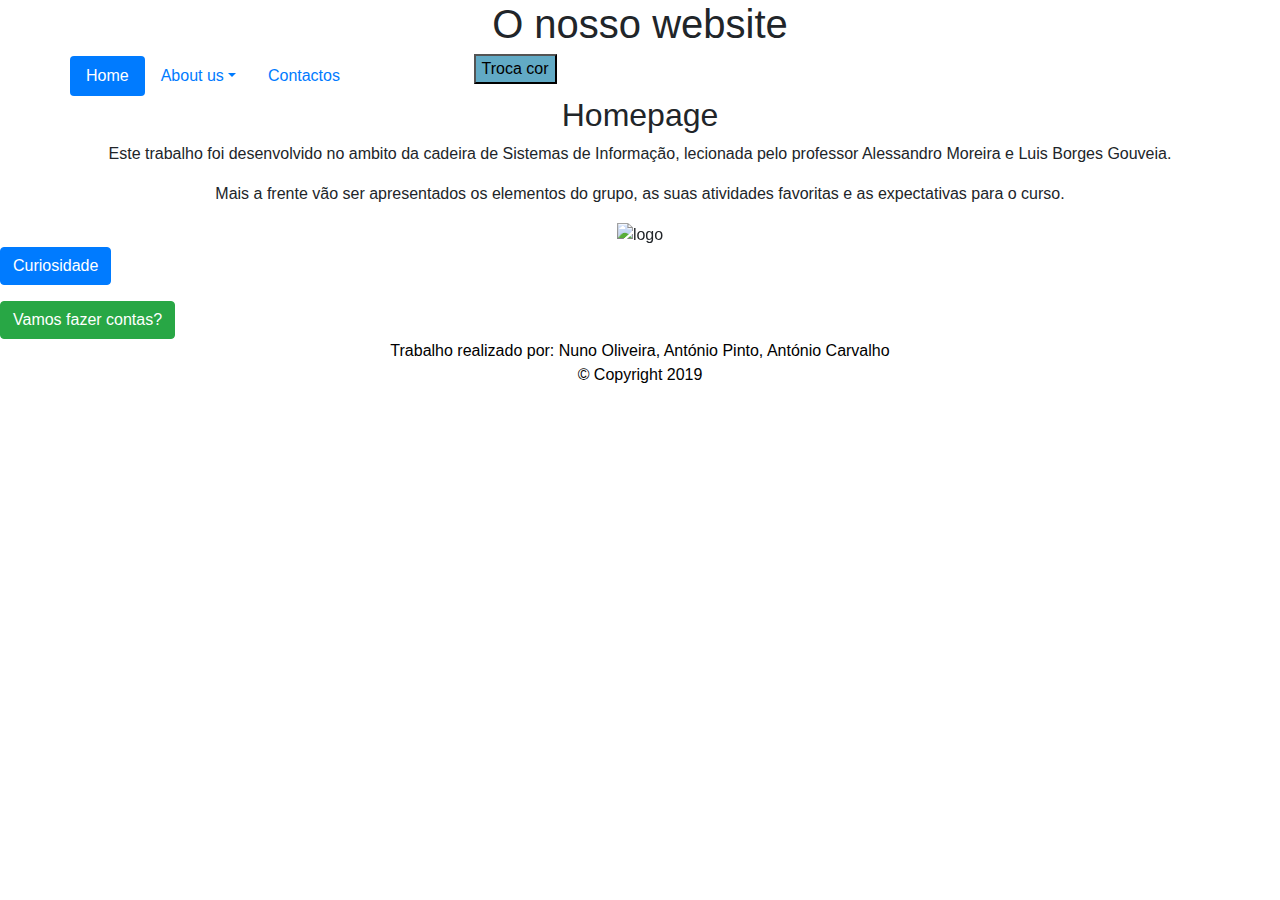
==== index.html @ d3d562e9 "modal com alert a funcionar" ====
<!DOCTYPE html>
<html>

<head>

  <title>Atividade 2 S.I</title>

  <meta charset="utf-8">
  <meta name="viewport" content="width=device-width, initial-scale=1, shrink-to-fit=no">

  <!--Ficheiro CSS-->
  <link rel="stylesheet" href="styles/styles.css">

  <!--Ficheiro Javascript-->
  <script src="scripts/scripts.js"></script>

  <!--Bootstrap CSS-->
  <link rel="stylesheet" href="https://stackpath.bootstrapcdn.com/bootstrap/4.3.1/css/bootstrap.min.css"
    integrity="sha384-ggOyR0iXCbMQv3Xipma34MD+dH/1fQ784/j6cY/iJTQUOhcWr7x9JvoRxT2MZw1T" crossorigin="anonymous">

</head>


<body>

  <!--Inicio do código-->
  <div class="col">
    <div id="titulo">
      <h1>O nosso website</h1>
    </div>
  </div>
  <div class="container">
    <div class="row">
      <div class="col-xs-12">
        <ul class="nav nav-pills">
          <li class="nav-item">
            <a class="nav-link active" href="#">Home</a>
          </li>
          <li class="nav-item dropdown">
            <a class="nav-link dropdown-toggle" data-toggle="dropdown" href="#">About us</a>
            <div class="dropdown-menu">
              <a class="dropdown-item" href="#">Antonio Carvalho</a>
              <a class="dropdown-item" href="#">Antonio Pinto</a>
              <a class="dropdown-item" href="#">Nuno Oliveira</a>
            </div>
          </li>
          <li class="nav-item">
            <a class="nav-link" href="#">Contactos</a>
          </li>
        </ul>
      </div>
    </div>
  </div>

  <button id="troca">Troca cor</button>
  <script type="text/javascript">
    var color = ["#222f3e", "#f368e0", "#ee5253", "#0abde3", "#10ac84", "#222f3e", "#5f27cd"];
    var i = 0;
    document.querySelector("button").addEventListener("click", function () {
      i = i < color.length ? ++i : 0;
      document.querySelector("body").style.background = color[i];
    })

  </script>

    <div id="main">
        <h2>Homepage</h2>
        <p>Este trabalho foi desenvolvido no ambito da cadeira de Sistemas de Informação, lecionada pelo professor Alessandro Moreira e Luis Borges Gouveia.
        </p>
        <p>Mais a frente vão ser apresentados os elementos do grupo, as suas atividades favoritas e as expectativas para o curso.
        </p>
        <div id="carouselExampleIndicators" class="carousel slide" data-ride="carousel">
            <ol class="carousel-indicators">
              <li data-target="#carouselExampleIndicators" data-slide-to="0" class="active"></li>
              <li data-target="#carouselExampleIndicators" data-slide-to="1"></li>
            </ol>
            <div class="carousel-inner">
              <div class="carousel-item active">
                <img src="https://fne.pt/uploads/noticias/big_1433492627_1653_1.jpg" height="500px" width="800px" alt="logo">
              </div>
              <div class="carousel-item">
                <img src="http://ri.ufp.pt/docs/banner31.png" height="500px" alt="foto">
              </div>
            </div>
            <a class="carousel-control-prev" href="#carouselExampleIndicators" role="button" data-slide="prev">
              <span class="carousel-control-prev-icon" aria-hidden="true"></span>
              <span class="sr-only">Previous</span>
            </a>
            <a class="carousel-control-next" href="#carouselExampleIndicators" role="button" data-slide="next">
              <span class="carousel-control-next-icon" aria-hidden="true"></span>
              <span class="sr-only">Next</span>
            </a>
          </div>
    </div>

    <p>
        <button class="btn btn-primary" type="button" href="#collapseExample" data-toggle="collapse" data-target="#collapseExample" aria-expanded="false" aria-controls="collapseExample">
          Curiosidade
        </button>
      </p>
      <div class="collapse" id="collapseExample">
        <div class="card card-body">
            O Counter-Strike surgiu no ano de 1999 como um jogo de tiros em primeira pessoa multiplayer. As versões do jogo que mais se destacaram nesta longa série de 20 anos foi Counter Strike 1.6 e o atual Counter Strike Global Offensive.
            <p>O gosto por este jogo está presente nos 3 elementos do grupo, sendo um dos jogos que mais jogamos hoje em dia e aquele que consideramos ser o jogo que nunca irá perder a sua piada.</p>
            <img src="https://arenaesports.com.br/foto/976x430/cache/wp-content/uploads/2018/07/Counter-Strike-Global-Offensive-requisistos-m%C3%ADnimos.jpg" width="300px" height="200px">
        </div>
      </div>

    </div>
  </div>
  
  <button class="btn btn-success" id="myBtn" data-toggle="modal" data-target="#myModal">Vamos fazer contas?</button>
  <div id="myModal" class="modal">

    <div class="modal-content">
      <span class="close">&times;</span>
      <div class="calculate">
        <input id="operand1" type="text" />
        <input id="operand2" type="text" />
        <button onclick="calculate()">Calculate</button>
      </div>
    </div>
  </div>




  <footer>
    <div id="copyright" class="row">
      <div class="col-12">
        Trabalho realizado por: Nuno Oliveira, António Pinto, António Carvalho
        <p> &copy; Copyright 2019</p>
      </div>
    </div>
  </footer>
  <!--Final do código-->

  <!-- Optional JavaScript -->
  <!-- jQuery first, then Popper.js, then Bootstrap JS -->
  <script src="https://code.jquery.com/jquery-3.3.1.slim.min.js"
    integrity="sha384-q8i/X+965DzO0rT7abK41JStQIAqVgRVzpbzo5smXKp4YfRvH+8abtTE1Pi6jizo"
    crossorigin="anonymous"></script>
  <script src="https://cdnjs.cloudflare.com/ajax/libs/popper.js/1.14.7/umd/popper.min.js"
    integrity="sha384-UO2eT0CpHqdSJQ6hJty5KVphtPhzWj9WO1clHTMGa3JDZwrnQq4sF86dIHNDz0W1"
    crossorigin="anonymous"></script>
  <script src="https://stackpath.bootstrapcdn.com/bootstrap/4.3.1/js/bootstrap.min.js"
    integrity="sha384-JjSmVgyd0p3pXB1rRibZUAYoIIy6OrQ6VrjIEaFf/nJGzIxFDsf4x0xIM+B07jRM"
    crossorigin="anonymous"></script>
</body>

</html>
---- styles/styles.css ----
body{
  background: grey;
  margin-left: auto;
  margin-right: auto;
}

.box{
  position: absolute;
  top: 40px;
  right: 40px;
  padding: 5px;
  background: #A9DFBF;
}

.box a{
  width: 40px;
  height: 40px;
  float: left;
  text-indent: -9999px;
  margin: 5px;
  cursor: pointer;
}

.colored{
  background-color: black;
  color:white;
}


#titulo{
  text-align: center;
}

#nav{
  width: 800px;
}

.a{
  text-decoration: none;
  color: yellow;
}

#nav ul{
list-style-type: none;
}

#troca{
  position: absolute;
  left: 37%;
  top: 6%;
  background: #62AAC5;
}

.selected{
  font-weight: bold;
}

.calculate{
  text-align: center;
}

#main{
  text-align: center;
}

#copyright{
  text-align: center;
  color:black;
}

.modal {
  display: none; 
  position: fixed; 
  z-index: 1; 
  left: 0;
  top: 0;
  width: 100%; 
  height: 100%; 
  overflow: auto; 
  background-color: rgb(0,0,0); 
  background-color: rgba(0,0,0,0.4); 
}

/* Modal Content/Box */
.modal-content {
  background-color: #fefefe;
  margin: 15% auto; 
  padding: 20px;
  border: 1px solid #888;
  width: 80%; 
}


.close {
  color: #aaa;
  float: right;
  font-size: 28px;
  font-weight: bold;
}

.close:hover,
.close:focus {
  color: black;
  text-decoration: none;
  cursor: pointer;
}
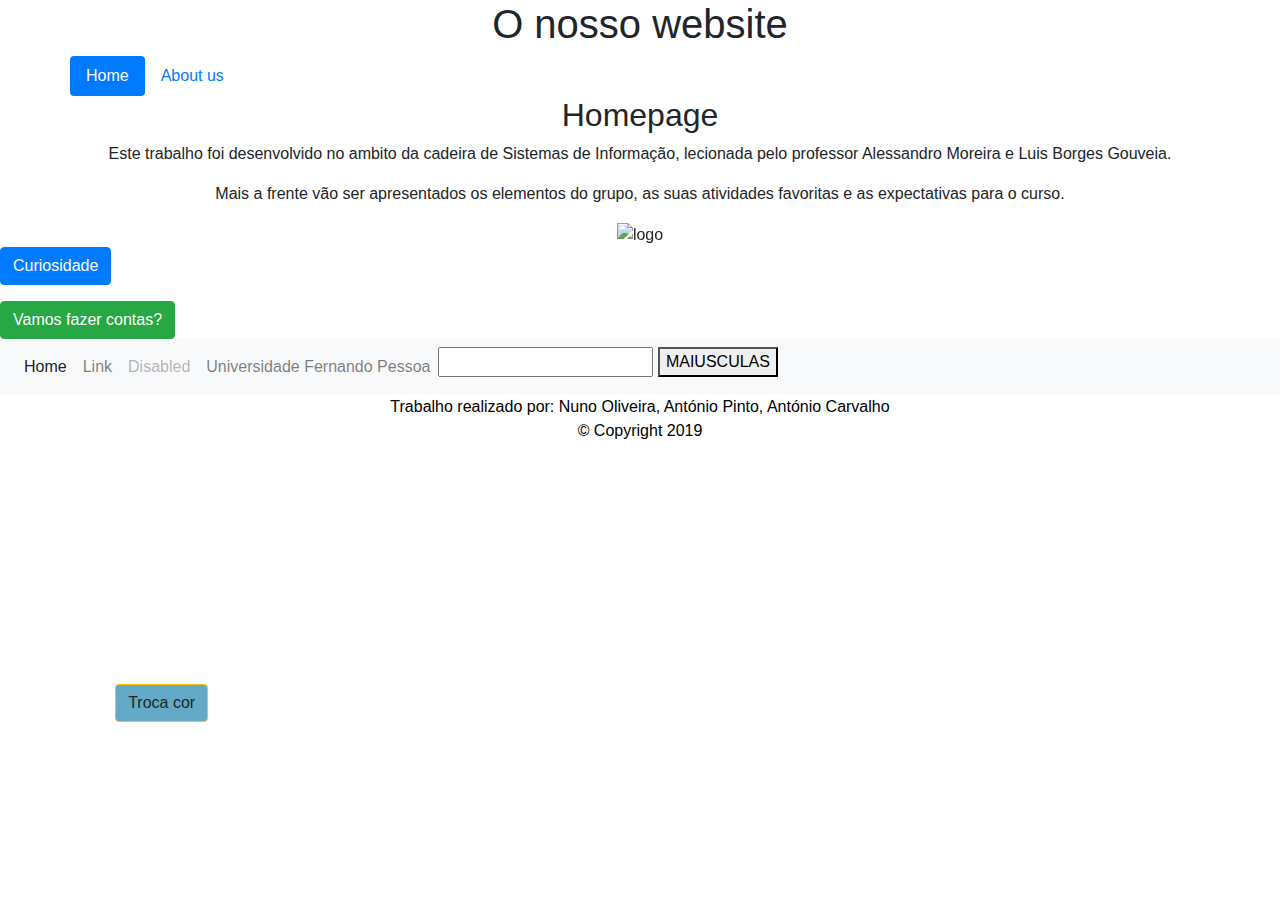
==== commit d964c582: "pequenas mudanças" ====
--- a/index.html
+++ b/index.html
@@ -20,9 +20,7 @@
 
 </head>
 
-
 <body>
-
   <!--Inicio do código-->
   <div class="col">
     <div id="titulo">
@@ -36,23 +34,15 @@
           <li class="nav-item">
             <a class="nav-link active" href="#">Home</a>
           </li>
-          <li class="nav-item dropdown">
-            <a class="nav-link dropdown-toggle" data-toggle="dropdown" href="#">About us</a>
-            <div class="dropdown-menu">
-              <a class="dropdown-item" href="#">Antonio Carvalho</a>
-              <a class="dropdown-item" href="#">Antonio Pinto</a>
-              <a class="dropdown-item" href="#">Nuno Oliveira</a>
-            </div>
-          </li>
           <li class="nav-item">
-            <a class="nav-link" href="#">Contactos</a>
-          </li>
+            <a class="nav-link" href="#">About us</a>
+          </li>        
         </ul>
       </div>
     </div>
   </div>
 
-  <button id="troca">Troca cor</button>
+  <button class="btn btn-warning" id="troca">Troca cor</button>
   <script type="text/javascript">
     var color = ["#222f3e", "#f368e0", "#ee5253", "#0abde3", "#10ac84", "#222f3e", "#5f27cd"];
     var i = 0;
@@ -63,52 +53,60 @@
 
   </script>
 
-    <div id="main">
-        <h2>Homepage</h2>
-        <p>Este trabalho foi desenvolvido no ambito da cadeira de Sistemas de Informação, lecionada pelo professor Alessandro Moreira e Luis Borges Gouveia.
-        </p>
-        <p>Mais a frente vão ser apresentados os elementos do grupo, as suas atividades favoritas e as expectativas para o curso.
-        </p>
-        <div id="carouselExampleIndicators" class="carousel slide" data-ride="carousel">
-            <ol class="carousel-indicators">
-              <li data-target="#carouselExampleIndicators" data-slide-to="0" class="active"></li>
-              <li data-target="#carouselExampleIndicators" data-slide-to="1"></li>
-            </ol>
-            <div class="carousel-inner">
-              <div class="carousel-item active">
-                <img src="https://fne.pt/uploads/noticias/big_1433492627_1653_1.jpg" height="500px" width="800px" alt="logo">
-              </div>
-              <div class="carousel-item">
-                <img src="http://ri.ufp.pt/docs/banner31.png" height="500px" alt="foto">
-              </div>
-            </div>
-            <a class="carousel-control-prev" href="#carouselExampleIndicators" role="button" data-slide="prev">
-              <span class="carousel-control-prev-icon" aria-hidden="true"></span>
-              <span class="sr-only">Previous</span>
-            </a>
-            <a class="carousel-control-next" href="#carouselExampleIndicators" role="button" data-slide="next">
-              <span class="carousel-control-next-icon" aria-hidden="true"></span>
-              <span class="sr-only">Next</span>
-            </a>
-          </div>
-    </div>
-
-    <p>
-        <button class="btn btn-primary" type="button" href="#collapseExample" data-toggle="collapse" data-target="#collapseExample" aria-expanded="false" aria-controls="collapseExample">
-          Curiosidade
-        </button>
-      </p>
-      <div class="collapse" id="collapseExample">
-        <div class="card card-body">
-            O Counter-Strike surgiu no ano de 1999 como um jogo de tiros em primeira pessoa multiplayer. As versões do jogo que mais se destacaram nesta longa série de 20 anos foi Counter Strike 1.6 e o atual Counter Strike Global Offensive.
-            <p>O gosto por este jogo está presente nos 3 elementos do grupo, sendo um dos jogos que mais jogamos hoje em dia e aquele que consideramos ser o jogo que nunca irá perder a sua piada.</p>
-            <img src="https://arenaesports.com.br/foto/976x430/cache/wp-content/uploads/2018/07/Counter-Strike-Global-Offensive-requisistos-m%C3%ADnimos.jpg" width="300px" height="200px">
+  <div id="main">
+    <h2>Homepage</h2>
+    <p>Este trabalho foi desenvolvido no ambito da cadeira de Sistemas de Informação, lecionada pelo professor
+      Alessandro Moreira e Luis Borges Gouveia.
+    </p>
+    <p>Mais a frente vão ser apresentados os elementos do grupo, as suas atividades favoritas e as expectativas para o
+      curso.
+    </p>
+    <div id="carouselExampleIndicators" class="carousel slide" data-ride="carousel">
+      <ol class="carousel-indicators">
+        <li data-target="#carouselExampleIndicators" data-slide-to="0" class="active"></li>
+        <li data-target="#carouselExampleIndicators" data-slide-to="1"></li>
+      </ol>
+      <div class="carousel-inner">
+        <div class="carousel-item active">
+          <img src="https://fne.pt/uploads/noticias/big_1433492627_1653_1.jpg" height="500px" width="800px" alt="logo">
+        </div>
+        <div class="carousel-item">
+          <img src="http://ri.ufp.pt/docs/banner31.png" height="500px" alt="foto">
         </div>
       </div>
-
+      <a class="carousel-control-prev" href="#carouselExampleIndicators" role="button" data-slide="prev">
+        <span class="carousel-control-prev-icon" aria-hidden="true"></span>
+        <span class="sr-only">Previous</span>
+      </a>
+      <a class="carousel-control-next" href="#carouselExampleIndicators" role="button" data-slide="next">
+        <span class="carousel-control-next-icon" aria-hidden="true"></span>
+        <span class="sr-only">Next</span>
+      </a>
     </div>
   </div>
-  
+
+  <p>
+    <button class="btn btn-primary" type="button" href="#collapseExample" data-toggle="collapse"
+      data-target="#collapseExample" aria-expanded="false" aria-controls="collapseExample">
+      Curiosidade
+    </button>
+  </p>
+  <div class="collapse" id="collapseExample">
+    <div class="card card-body">
+      O Counter-Strike surgiu no ano de 1999 como um jogo de tiros em primeira pessoa multiplayer. As versões do jogo
+      que mais se destacaram nesta longa série de 20 anos foi Counter Strike 1.6 e o atual Counter Strike Global
+      Offensive.
+      <p>O gosto por este jogo está presente nos 3 elementos do grupo, sendo um dos jogos que mais jogamos hoje em dia e
+        aquele que consideramos ser o jogo que nunca irá perder a sua piada.</p>
+      <img
+        src="https://arenaesports.com.br/foto/976x430/cache/wp-content/uploads/2018/07/Counter-Strike-Global-Offensive-requisistos-m%C3%ADnimos.jpg"
+        width="300px" height="200px">
+    </div>
+  </div>
+
+  </div>
+  </div>
+
   <button class="btn btn-success" id="myBtn" data-toggle="modal" data-target="#myModal">Vamos fazer contas?</button>
   <div id="myModal" class="modal">
 
@@ -121,6 +119,37 @@
       </div>
     </div>
   </div>
+
+  <nav class="navbar navbar-expand-lg navbar-light bg-light">
+    <button class="navbar-toggler" type="button" data-toggle="collapse" data-target="#navbarSupportedContent"
+      aria-controls="navbarSupportedContent" aria-expanded="false" aria-label="Toggle navigation">
+      <span class="navbar-toggler-icon"></span>
+    </button>
+
+    <div class="collapse navbar-collapse" id="navbarSupportedContent">
+      <ul class="navbar-nav mr-auto">
+        <li class="nav-item active">
+          <a class="nav-link" href="#">Home <span class="sr-only">(current)</span></a>
+        </li>
+        <li class="nav-item">
+          <a class="nav-link" href="#">Link</a>
+        </li>
+        <li class="nav-item">
+          <a class="nav-link disabled" href="#" tabindex="-1" aria-disabled="true">Disabled</a>
+        </li>
+        <li class="nav-item">
+          <a class="nav-link" href="https://www.ufp.pt/">Universidade Fernando Pessoa</a>
+        </li>
+        <li class="nav-item">
+          <div>
+            <input id="user_text" type="text">
+            <button id="upper_button" onclick="upper_case_text()">MAIUSCULAS</button>
+        
+          </div>
+        </li>
+      </ul>
+    </div>
+  </nav>
 
 
 
@@ -148,4 +177,4 @@
     crossorigin="anonymous"></script>
 </body>
 
-</html>
+</html>--- a/styles/styles.css
+++ b/styles/styles.css
@@ -46,9 +46,9 @@
 
 #troca{
   position: absolute;
-  left: 37%;
-  top: 6%;
   background: #62AAC5;
+  top:76%;
+  left:9%;
 }
 
 .selected{
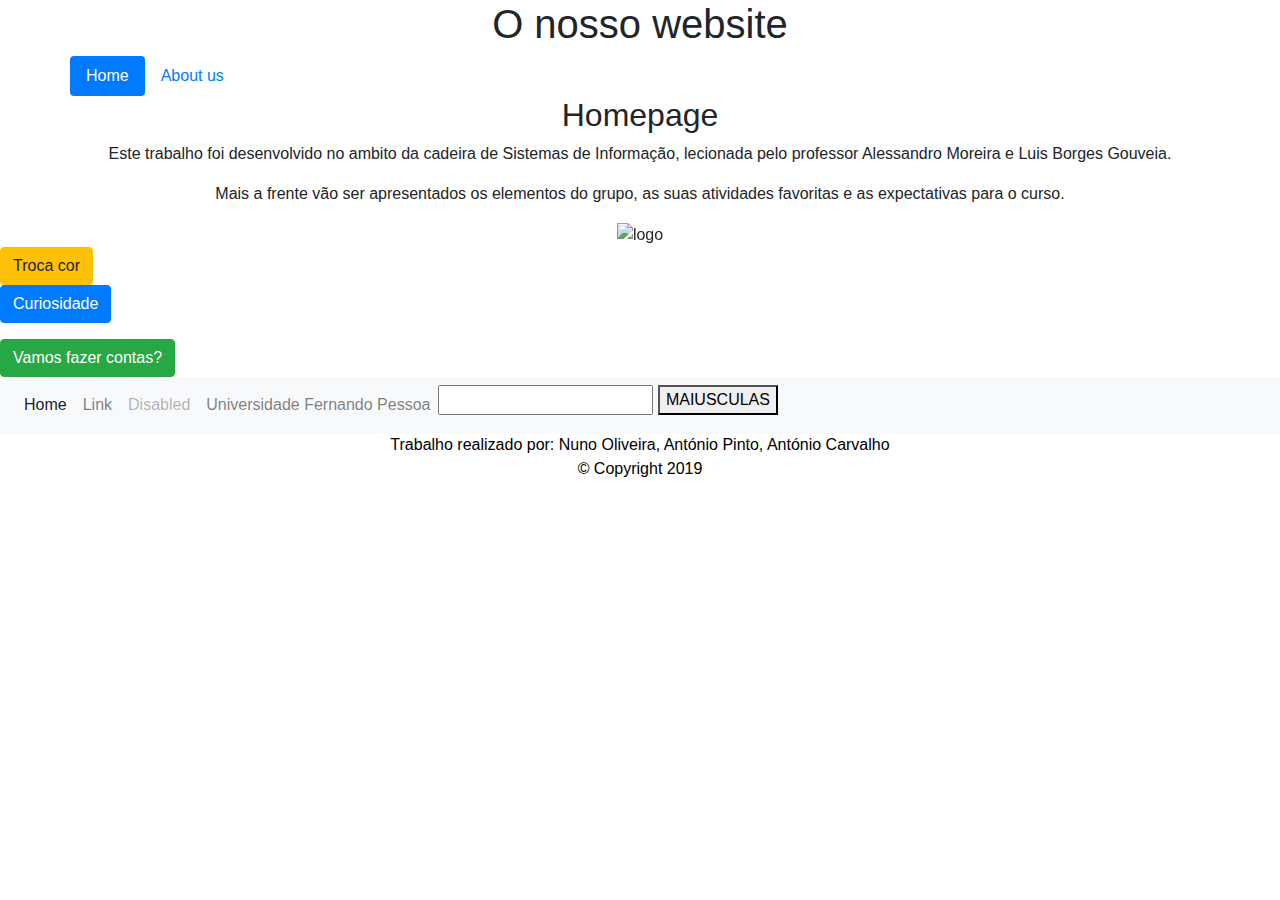
==== commit a460892b: "mudanças" ====
--- a/index.html
+++ b/index.html
@@ -32,26 +32,17 @@
       <div class="col-xs-12">
         <ul class="nav nav-pills">
           <li class="nav-item">
-            <a class="nav-link active" href="#">Home</a>
+            <a class="nav-link active" href="index.html">Home</a>
           </li>
           <li class="nav-item">
-            <a class="nav-link" href="#">About us</a>
+            <a class="nav-link" href="AboutUs.html">About us</a>
           </li>        
         </ul>
       </div>
     </div>
   </div>
 
-  <button class="btn btn-warning" id="troca">Troca cor</button>
-  <script type="text/javascript">
-    var color = ["#222f3e", "#f368e0", "#ee5253", "#0abde3", "#10ac84", "#222f3e", "#5f27cd"];
-    var i = 0;
-    document.querySelector("button").addEventListener("click", function () {
-      i = i < color.length ? ++i : 0;
-      document.querySelector("body").style.background = color[i];
-    })
-
-  </script>
+ 
 
   <div id="main">
     <h2>Homepage</h2>
@@ -83,6 +74,18 @@
         <span class="sr-only">Next</span>
       </a>
     </div>
+  </div>
+
+  <div id="trocas">
+    <button class="btn btn-warning" id="troca">Troca cor</button>
+    <script type="text/javascript">
+      var color = ["#222f3e", "#f368e0", "#ee5253", "#0abde3", "#10ac84", "#222f3e", "#5f27cd"];
+      var i = 0;
+      document.querySelector("button").addEventListener("click", function () {
+        i = i < color.length ? ++i : 0;
+        document.querySelector("body").style.background = color[i];
+      })
+    </script>
   </div>
 
   <p>
@@ -120,6 +123,8 @@
     </div>
   </div>
 
+ 
+
   <nav class="navbar navbar-expand-lg navbar-light bg-light">
     <button class="navbar-toggler" type="button" data-toggle="collapse" data-target="#navbarSupportedContent"
       aria-controls="navbarSupportedContent" aria-expanded="false" aria-label="Toggle navigation">
@@ -151,9 +156,6 @@
     </div>
   </nav>
 
-
-
-
   <footer>
     <div id="copyright" class="row">
       <div class="col-12">
--- a/styles/styles.css
+++ b/styles/styles.css
@@ -44,11 +44,10 @@
 list-style-type: none;
 }
 
-#troca{
+#troca_cor{
   position: absolute;
   background: #62AAC5;
-  top:76%;
-  left:9%;
+  
 }
 
 .selected{
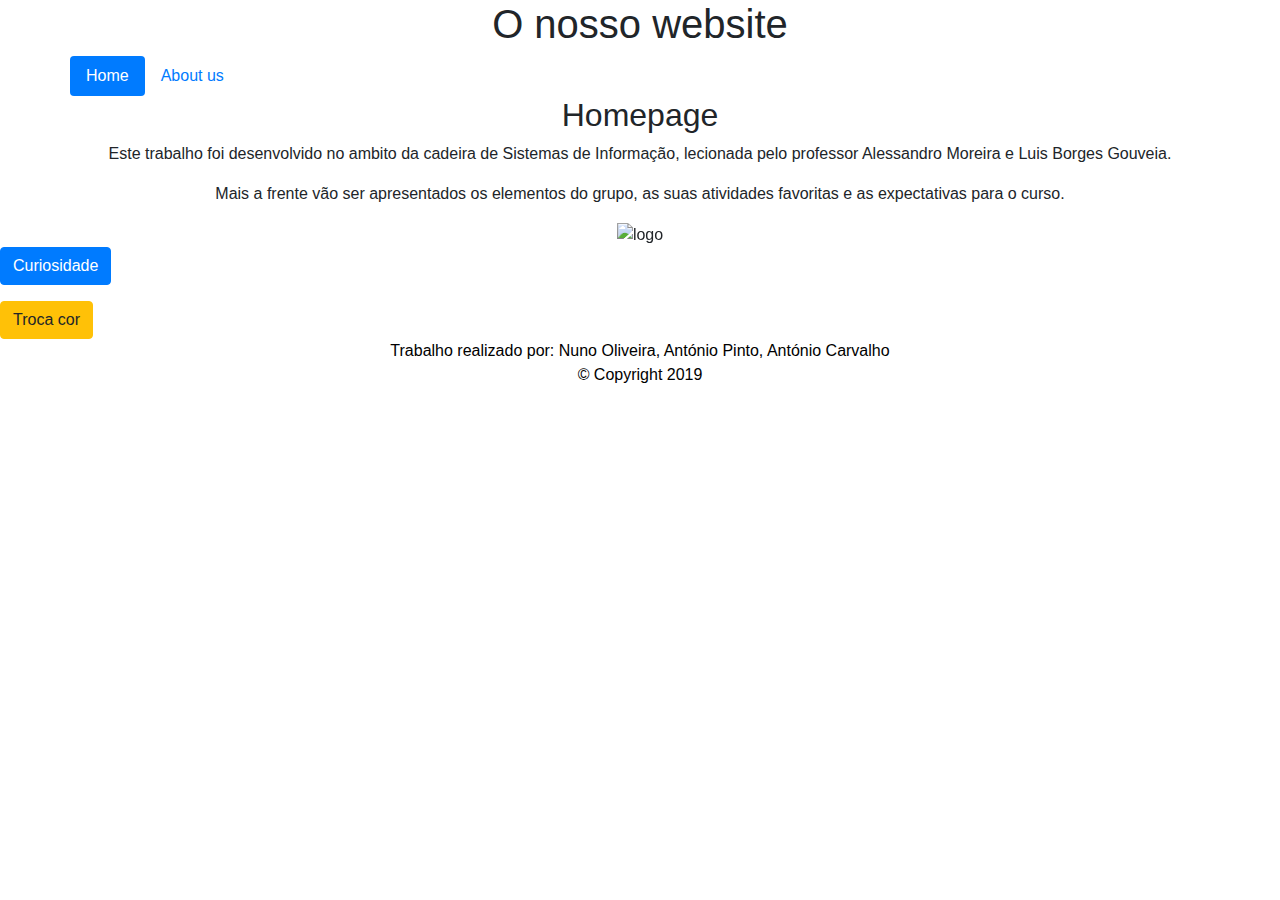
==== commit ccc849e4: "texto alinhado" ====
--- a/index.html
+++ b/index.html
@@ -36,13 +36,13 @@
           </li>
           <li class="nav-item">
             <a class="nav-link" href="AboutUs.html">About us</a>
-          </li>        
+          </li>
         </ul>
       </div>
     </div>
   </div>
 
- 
+
 
   <div id="main">
     <h2>Homepage</h2>
@@ -77,15 +77,7 @@
   </div>
 
   <div id="trocas">
-    <button class="btn btn-warning" id="troca">Troca cor</button>
-    <script type="text/javascript">
-      var color = ["#222f3e", "#f368e0", "#ee5253", "#0abde3", "#10ac84", "#222f3e", "#5f27cd"];
-      var i = 0;
-      document.querySelector("button").addEventListener("click", function () {
-        i = i < color.length ? ++i : 0;
-        document.querySelector("body").style.background = color[i];
-      })
-    </script>
+    
   </div>
 
   <p>
@@ -110,51 +102,20 @@
   </div>
   </div>
 
-  <button class="btn btn-success" id="myBtn" data-toggle="modal" data-target="#myModal">Vamos fazer contas?</button>
-  <div id="myModal" class="modal">
 
-    <div class="modal-content">
-      <span class="close">&times;</span>
-      <div class="calculate">
-        <input id="operand1" type="text" />
-        <input id="operand2" type="text" />
-        <button onclick="calculate()">Calculate</button>
-      </div>
-    </div>
-  </div>
 
- 
+  <button class="btn btn-warning" id="troca">Troca cor</button>
+    <script type="text/javascript">
+      var color = ["#222f3e", "#f368e0", "#ee5253", "#0abde3", "#10ac84", "#222f3e", "#5f27cd"];
+      var i = 0;
+      document.querySelector("button").addEventListener("click", function () {
+        i = i < color.length ? ++i : 0;
+        document.querySelector("body").style.background = color[i];
+      })
+    </script>
 
-  <nav class="navbar navbar-expand-lg navbar-light bg-light">
-    <button class="navbar-toggler" type="button" data-toggle="collapse" data-target="#navbarSupportedContent"
-      aria-controls="navbarSupportedContent" aria-expanded="false" aria-label="Toggle navigation">
-      <span class="navbar-toggler-icon"></span>
-    </button>
 
-    <div class="collapse navbar-collapse" id="navbarSupportedContent">
-      <ul class="navbar-nav mr-auto">
-        <li class="nav-item active">
-          <a class="nav-link" href="#">Home <span class="sr-only">(current)</span></a>
-        </li>
-        <li class="nav-item">
-          <a class="nav-link" href="#">Link</a>
-        </li>
-        <li class="nav-item">
-          <a class="nav-link disabled" href="#" tabindex="-1" aria-disabled="true">Disabled</a>
-        </li>
-        <li class="nav-item">
-          <a class="nav-link" href="https://www.ufp.pt/">Universidade Fernando Pessoa</a>
-        </li>
-        <li class="nav-item">
-          <div>
-            <input id="user_text" type="text">
-            <button id="upper_button" onclick="upper_case_text()">MAIUSCULAS</button>
-        
-          </div>
-        </li>
-      </ul>
-    </div>
-  </nav>
+
 
   <footer>
     <div id="copyright" class="row">
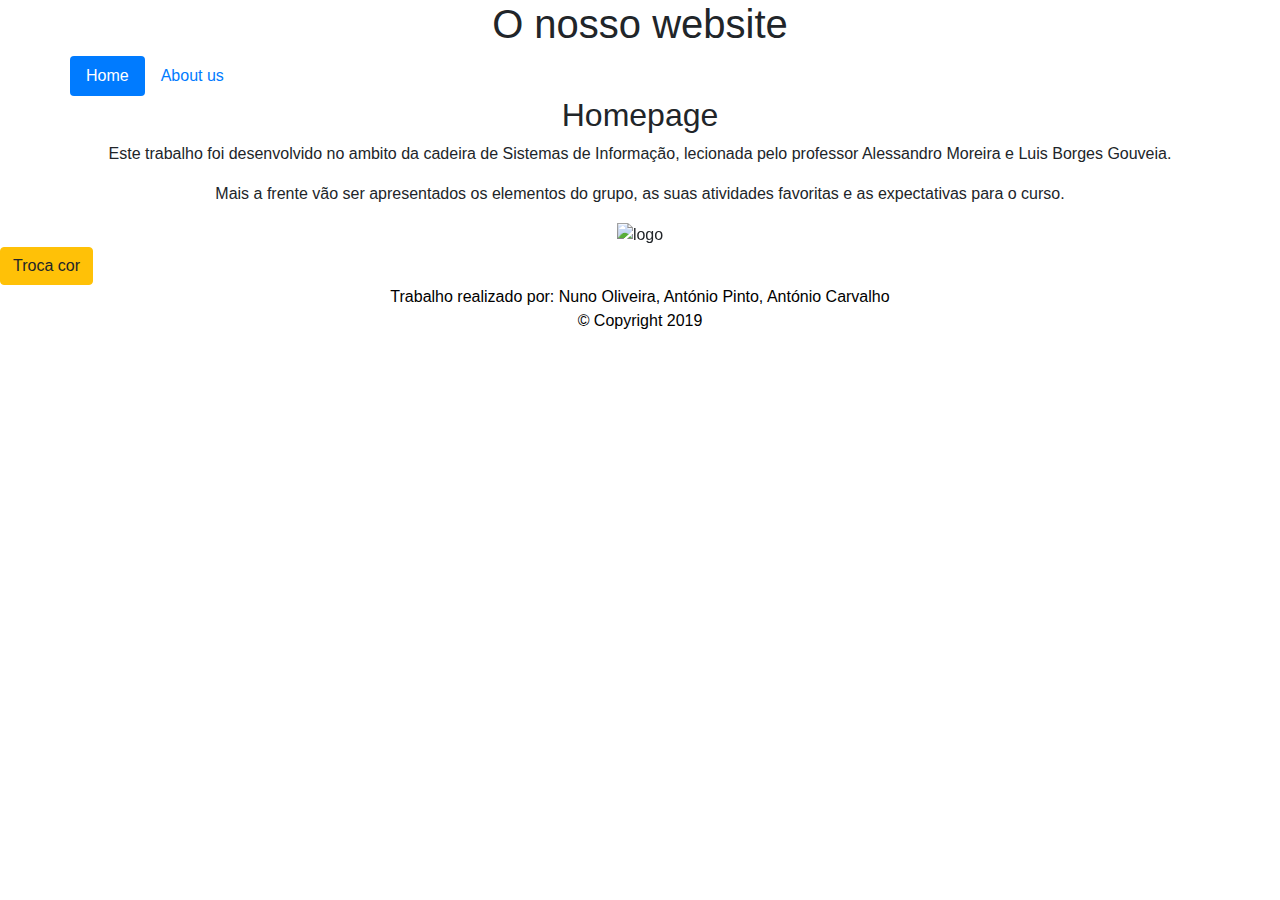
==== commit e6894def: "Update index.html" ====
--- a/index.html
+++ b/index.html
@@ -42,8 +42,6 @@
     </div>
   </div>
 
-
-
   <div id="main">
     <h2>Homepage</h2>
     <p>Este trabalho foi desenvolvido no ambito da cadeira de Sistemas de Informação, lecionada pelo professor
@@ -76,34 +74,7 @@
     </div>
   </div>
 
-  <div id="trocas">
-    
-  </div>
-
-  <p>
-    <button class="btn btn-primary" type="button" href="#collapseExample" data-toggle="collapse"
-      data-target="#collapseExample" aria-expanded="false" aria-controls="collapseExample">
-      Curiosidade
-    </button>
-  </p>
-  <div class="collapse" id="collapseExample">
-    <div class="card card-body">
-      O Counter-Strike surgiu no ano de 1999 como um jogo de tiros em primeira pessoa multiplayer. As versões do jogo
-      que mais se destacaram nesta longa série de 20 anos foi Counter Strike 1.6 e o atual Counter Strike Global
-      Offensive.
-      <p>O gosto por este jogo está presente nos 3 elementos do grupo, sendo um dos jogos que mais jogamos hoje em dia e
-        aquele que consideramos ser o jogo que nunca irá perder a sua piada.</p>
-      <img
-        src="https://arenaesports.com.br/foto/976x430/cache/wp-content/uploads/2018/07/Counter-Strike-Global-Offensive-requisistos-m%C3%ADnimos.jpg"
-        width="300px" height="200px">
-    </div>
-  </div>
-
-  </div>
-  </div>
-
-
-
+<div id="troca">
   <button class="btn btn-warning" id="troca">Troca cor</button>
     <script type="text/javascript">
       var color = ["#222f3e", "#f368e0", "#ee5253", "#0abde3", "#10ac84", "#222f3e", "#5f27cd"];
@@ -113,9 +84,7 @@
         document.querySelector("body").style.background = color[i];
       })
     </script>
-
-
-
+</div>
 
   <footer>
     <div id="copyright" class="row">
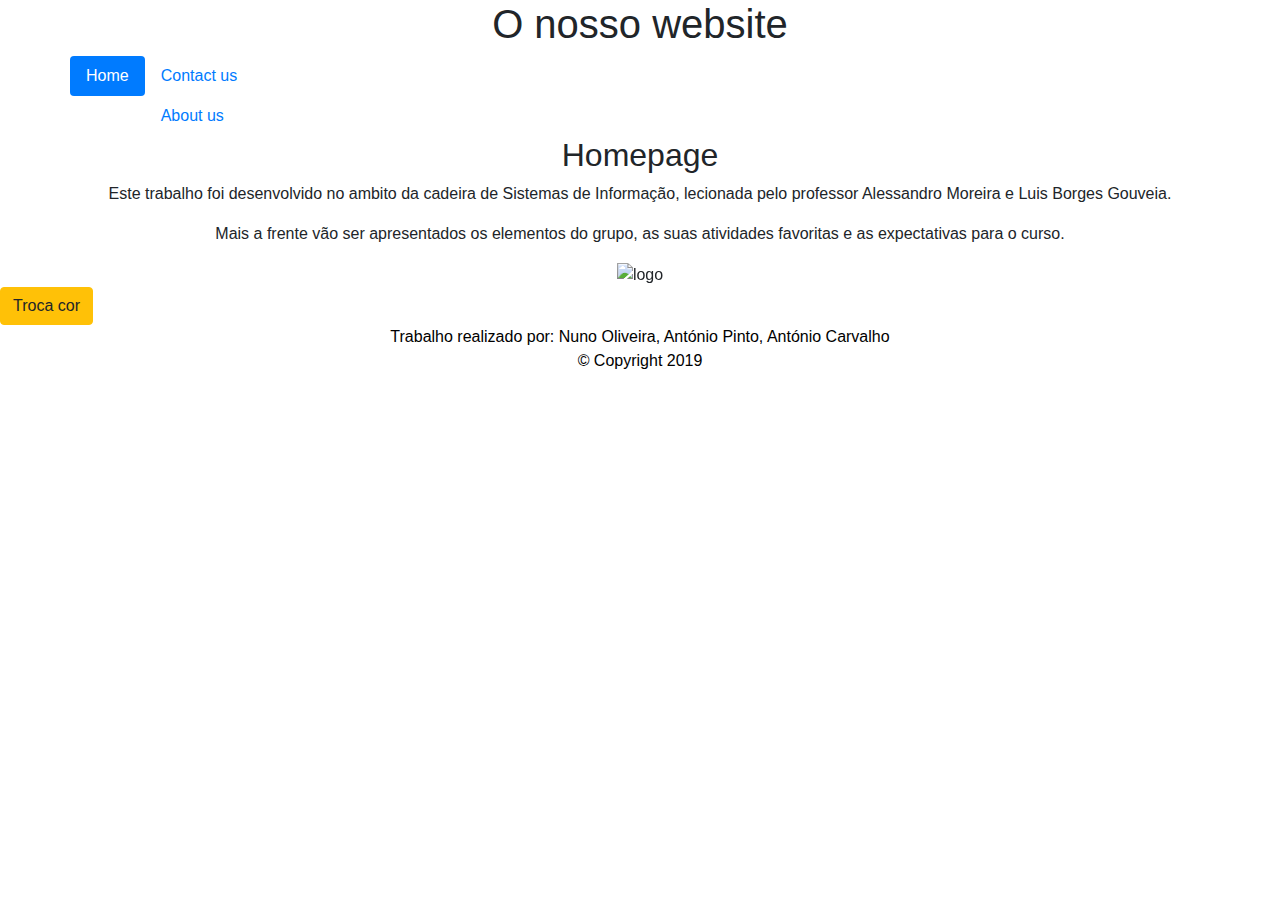
==== commit 8060849d: "Merge branch 'master' of https://github.com/miguelcarvalho17/O-nosso-projeto" ====
--- a/index.html
+++ b/index.html
@@ -35,6 +35,7 @@
             <a class="nav-link active" href="index.html">Home</a>
           </li>
           <li class="nav-item">
+            <a class="nav-link" href="#">Contact us</a>
             <a class="nav-link" href="AboutUs.html">About us</a>
           </li>
         </ul>
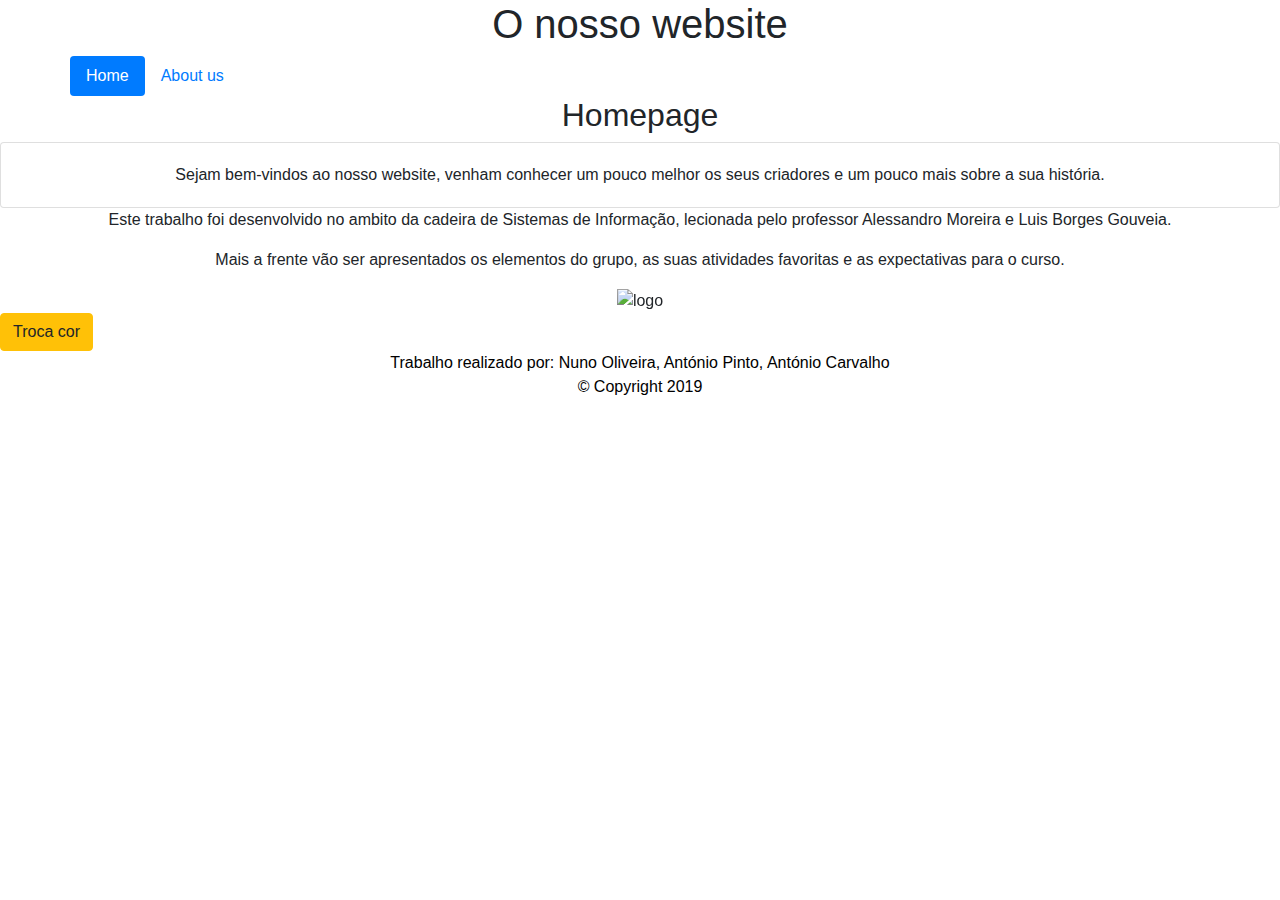
==== commit cf821881: "card criado" ====
--- a/index.html
+++ b/index.html
@@ -35,7 +35,6 @@
             <a class="nav-link active" href="index.html">Home</a>
           </li>
           <li class="nav-item">
-            <a class="nav-link" href="#">Contact us</a>
             <a class="nav-link" href="AboutUs.html">About us</a>
           </li>
         </ul>
@@ -45,6 +44,12 @@
 
   <div id="main">
     <h2>Homepage</h2>
+
+    <div class="card">
+      <div class="card-body">
+        Sejam bem-vindos ao nosso website, venham conhecer um pouco melhor os seus criadores e um pouco mais sobre a sua história.
+      </div>
+    </div>
     <p>Este trabalho foi desenvolvido no ambito da cadeira de Sistemas de Informação, lecionada pelo professor
       Alessandro Moreira e Luis Borges Gouveia.
     </p>
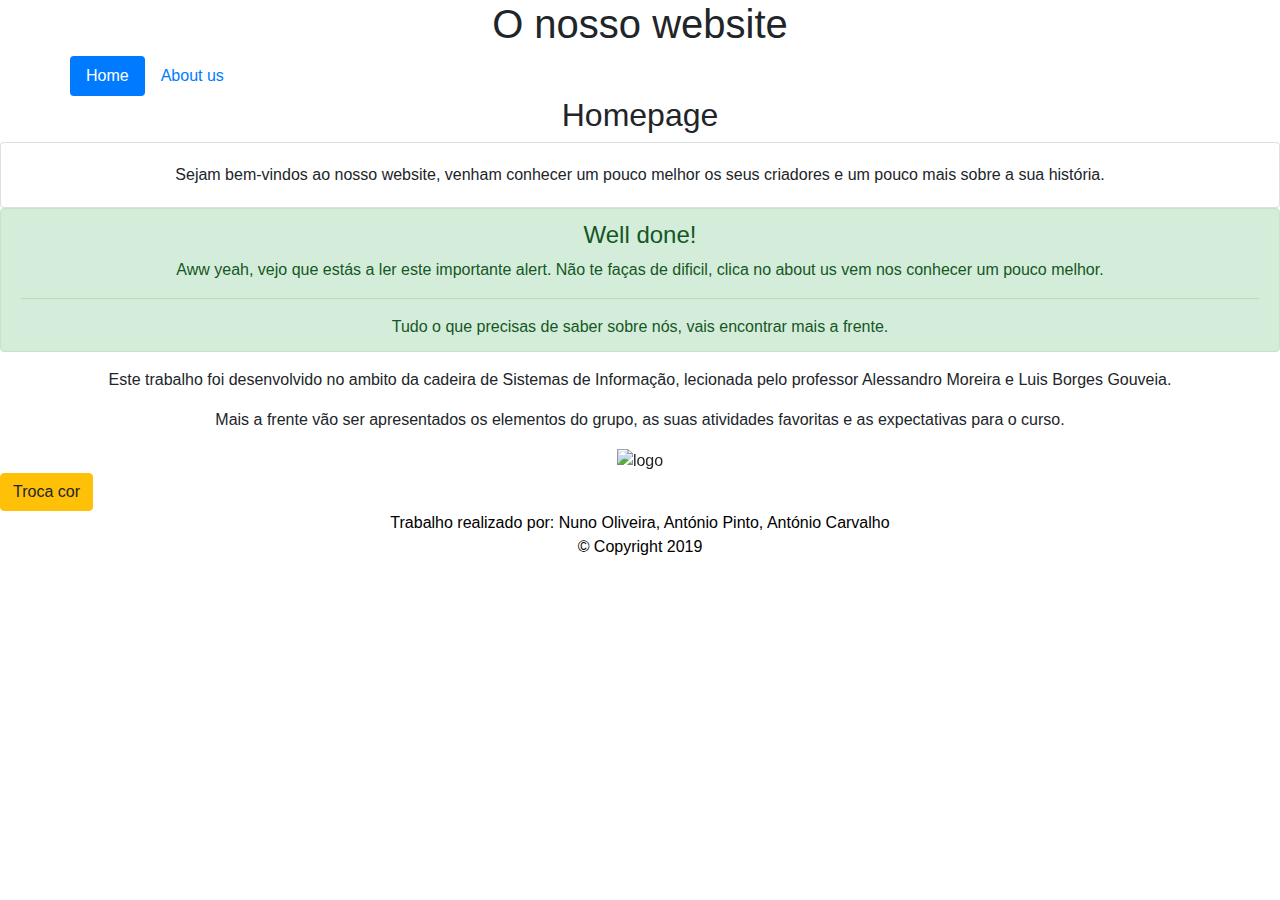
==== commit 6ecca4c6: "alert criado" ====
--- a/index.html
+++ b/index.html
@@ -49,6 +49,12 @@
       <div class="card-body">
         Sejam bem-vindos ao nosso website, venham conhecer um pouco melhor os seus criadores e um pouco mais sobre a sua história.
       </div>
+    </div>
+    <div class="alert alert-success" role="alert">
+      <h4 class="alert-heading">Well done!</h4>
+      <p>Aww yeah, vejo que estás a ler este importante alert. Não te faças de dificil, clica no about us vem nos conhecer um pouco melhor.</p>
+      <hr>
+      <p class="mb-0">Tudo o que precisas de saber sobre nós, vais encontrar mais a frente.</p>
     </div>
     <p>Este trabalho foi desenvolvido no ambito da cadeira de Sistemas de Informação, lecionada pelo professor
       Alessandro Moreira e Luis Borges Gouveia.
